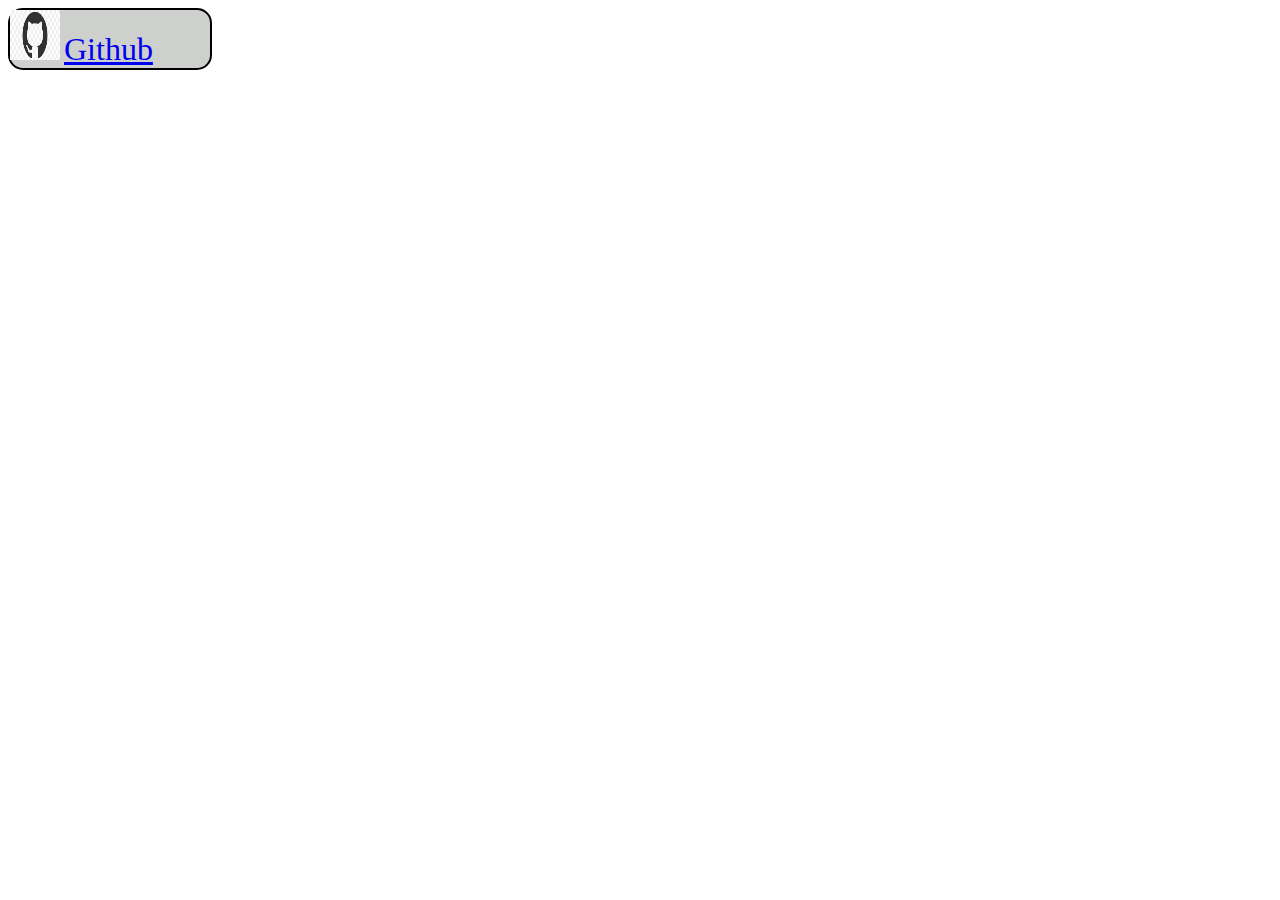
==== contacts.html @ 29108728 "4/28 commits" ====
<!DOCTYPE html>
<html>
<head>
    <link rel="stylesheet" href="stylesheet.css">
</head>

<body>
    <div class="git-container">
        <img src="github.png" height="50" width="50">
        <a href="github.com/ajhagger">
            Github
        </a>
    </div>
</body>
</html>
---- stylesheet.css ----
/*body {
    background-color: #ffc0cb; 
}*/

h1 {
    padding: 8px;
}

.div-1 {
    font-family: 'Trebuchet MS', 'Lucida Sans Unicode', 'Lucida Grande', 'Lucida Sans', Arial, sans-serif;
    font-size: 80px;
    color: black;

}

.div-2{
    font-family: 'Times New Roman', Times, serif;
    font-size: 80px;
    color: black;
}

.div-3{
    font-size: 18px;
    padding-left: 62px;
    padding-right: 62px;
    padding-top: 12px;
    padding-bottom: 12px;

}

.container{
    display: flex;
    background-color: #c6e2ff;
    height: 8%;
    width: 80%;
    padding-left: 120px;
    padding-right:120px;
    border: solid 2px black;
    border-radius: 15px;
}
.flex-item{
    flex-grow: 1;
}

a {
    font-size: 32px;
}
.git-container {
    border: solid 2px black;
    border-radius: 15px;
    background-color: #CED0CE;
    width: 200px;
}
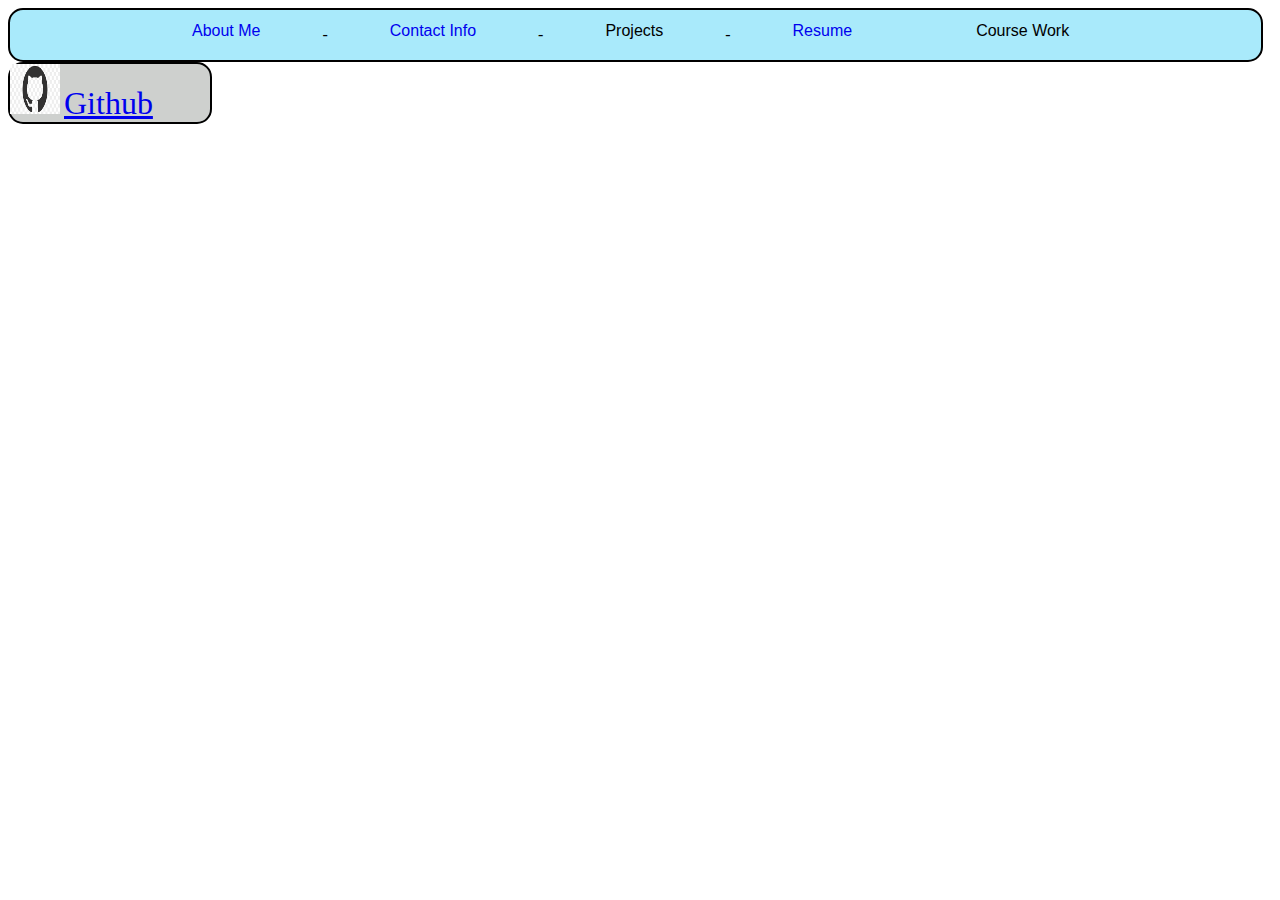
==== commit 11e9f0c2: "4/29 changes" ====
--- a/contacts.html
+++ b/contacts.html
@@ -5,6 +5,26 @@
 </head>
 
 <body>
+    <div class="container">
+        <a style="text-decoration:none" href="index.html"><div class="div-3">
+            About Me
+        </div> </a>
+        <p style="font-size:16px;">  -</p>
+        <a style="text-decoration:none" href="contacts.html"><div class = "div-3">
+            Contact Info
+        </div></a>
+        <p style="font-size:16px;">  -</p>
+        <div class = "div-3">  
+            Projects
+        </div>
+        <p style="font-size:16px;">  -</p>
+        <a style="text-decoration:none" href="resume.html"><div class = "div-3">
+            Resume
+        </div> 
+        </a><div class = "div-3">
+            Course Work
+        </div>
+    </div>
     <div class="git-container">
         <img src="github.png" height="50" width="50">
         <a href="github.com/ajhagger">
--- a/stylesheet.css
+++ b/stylesheet.css
@@ -17,10 +17,13 @@
     font-family: 'Times New Roman', Times, serif;
     font-size: 80px;
     color: black;
+    width:50%;
+    margin:auto;
 }
 
 .div-3{
-    font-size: 18px;
+    font-family: "Open Sans",Open-Sans-fallback,-apple-system,BlinkMacSystemFont,"Segoe UI",roboto,oxygen-sans,ubuntu,cantarell,"Helvetica Neue",sans-serif;
+    font-size: 16px;
     padding-left: 62px;
     padding-right: 62px;
     padding-top: 12px;
@@ -28,9 +31,13 @@
 
 }
 
+.div-3:hover{
+    opacity:0.5;
+}
+
 .container{
     display: flex;
-    background-color: #c6e2ff;
+    background-color: #a9eafb;
     height: 8%;
     width: 80%;
     padding-left: 120px;
@@ -50,4 +57,20 @@
     border-radius: 15px;
     background-color: #CED0CE;
     width: 200px;
+}
+
+.img-container {
+    margin: auto;
+    display:inline-flexbox;
+    padding-right:50px;
+}
+
+.important {
+    border-left: solid 4px black;
+    width: 50%;
+    font-weight: bold;
+    font-family:Arial, Helvetica, sans-serif;
+    background-color: #f5b0b0;
+    padding: 15px;
+    margin:auto;
 }